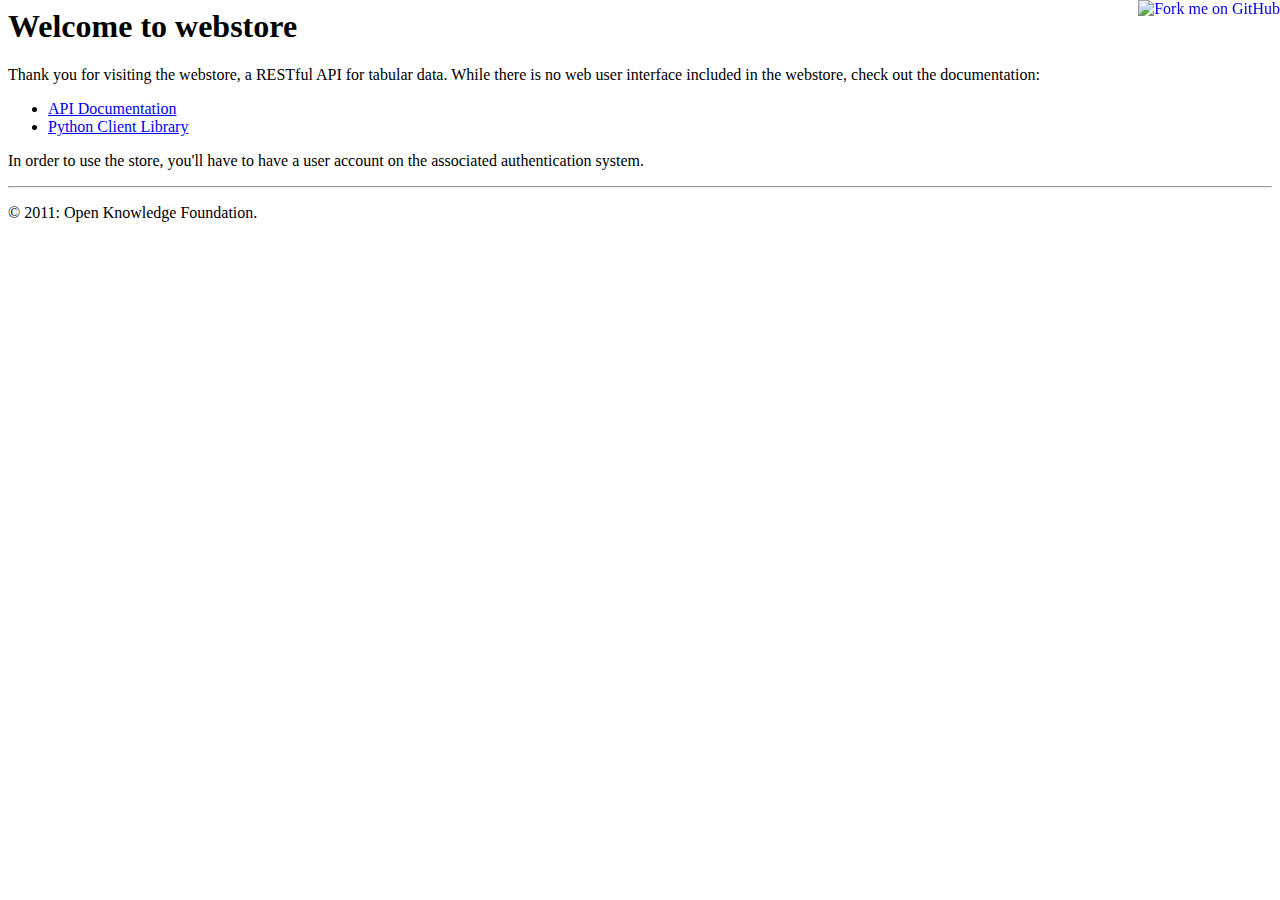
==== webstore/templates/index.html @ 3c7c98d7 "create a home page and style the html a little bit" ====
<html>
  <head>
    <title>webstore</title>
    <link rel="stylesheet" type="text/css" href="/static/style.css" />
    <!-- TODO: rel='alternate' links -->
  </head>
  <body>
    <h1>Welcome to webstore</h1>
    <p>
      Thank you for visiting the webstore, a RESTful API for 
      tabular data. While there is no web user interface 
      included in the webstore, check out the documentation:
    </p>
    <ul>
      <li><a href="http://webstore.readthedocs.org">API 
        Documentation</a></li>
      <li><a href="http://pypi.python.org/pypi/webstore-client">Python
        Client Library</a></li>
    </ul>
    <p>
      In order to use the store, you'll have to have a user 
      account on the associated authentication system.
    </p>
    <hr />
    <p>
      &copy; 2011: Open Knowledge Foundation. 
    </p>
    <a href="http://github.com/okfn/webstore"><img style="position: fixed; top: 0; right: 0; border: 0;"
       src="http://s3.amazonaws.com/github/ribbons/forkme_right_darkblue_121621.png" alt="Fork me on GitHub" /></a> 
  </body>
</html>
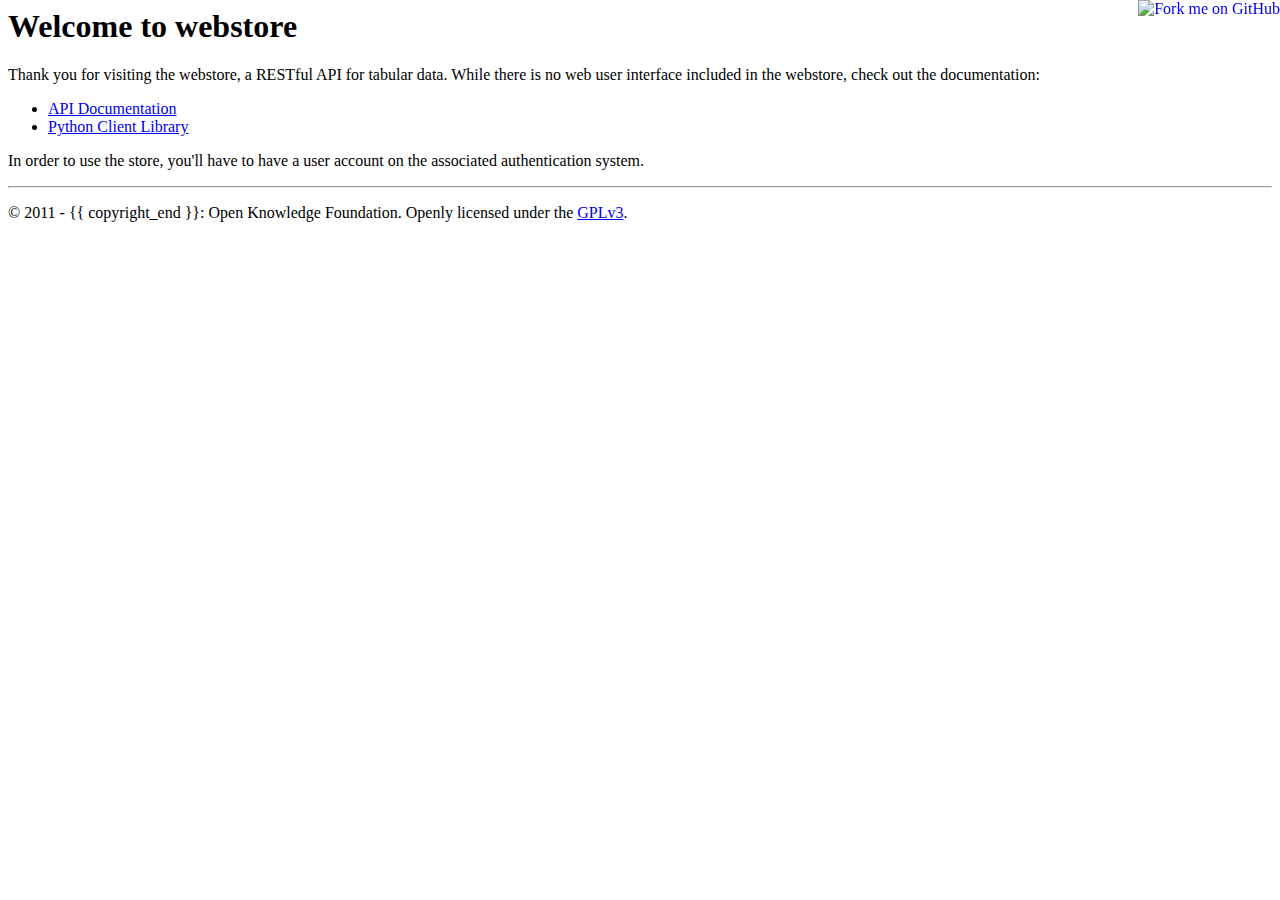
==== commit f1a8731f: "Make sure the copyright message is from 2011 until the current year, just because it was bugging me." ====
--- a/webstore/templates/index.html
+++ b/webstore/templates/index.html
@@ -23,7 +23,7 @@
     </p>
     <hr />
     <p>
-      &copy; 2011: Open Knowledge Foundation. 
+      &copy; 2011 - {{ copyright_end }}: Open Knowledge Foundation. Openly licensed under the <a href="http://www.gnu.org/licenses/gpl-3.0.html">GPLv3</a>.
     </p>
     <a href="http://github.com/okfn/webstore"><img style="position: fixed; top: 0; right: 0; border: 0;"
        src="http://s3.amazonaws.com/github/ribbons/forkme_right_darkblue_121621.png" alt="Fork me on GitHub" /></a> 
